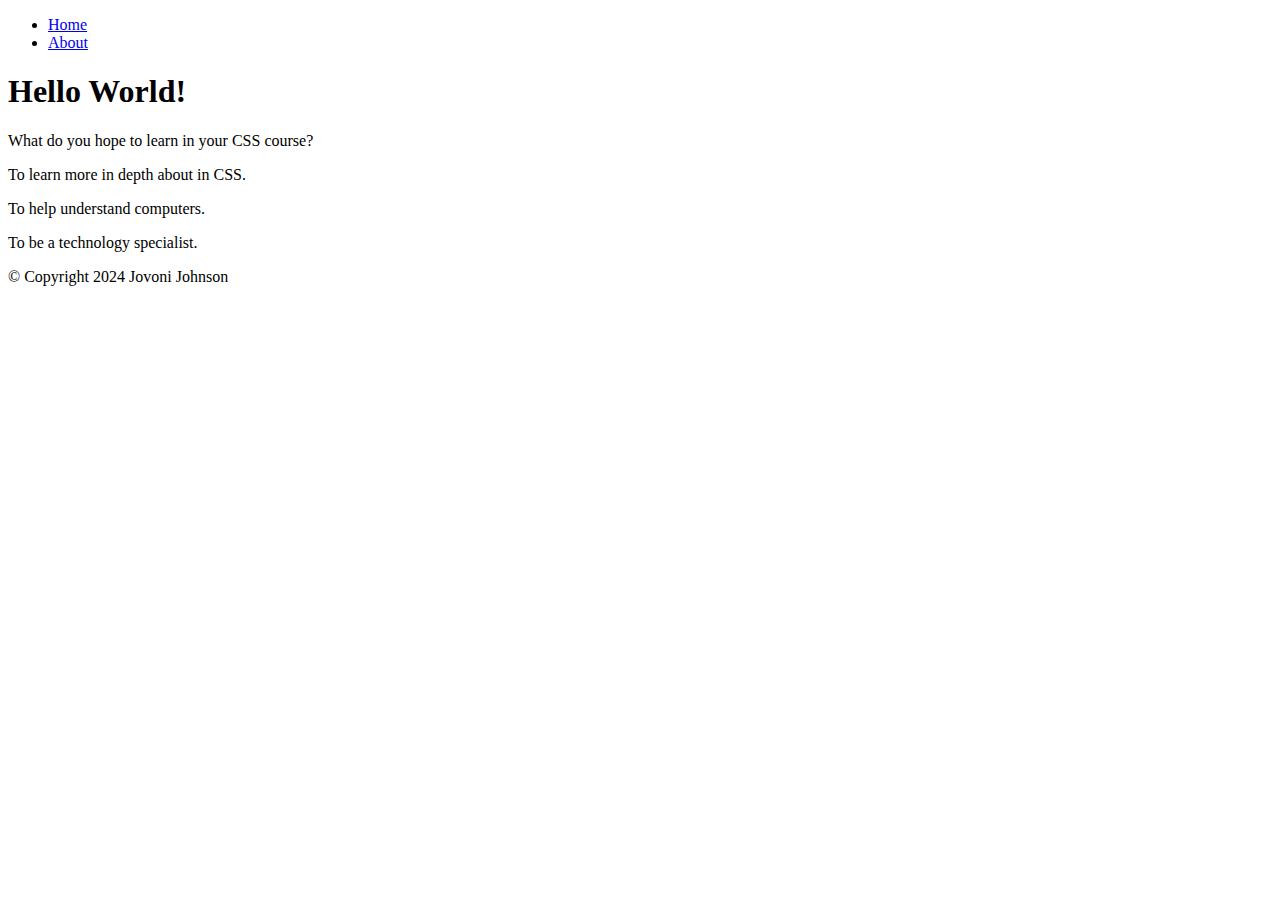
==== index.html @ 4a5c10dd "added index" ====
<!DOCTYPE html>
<html lang="en">
<head>
    <meta charset="UTF-8">
    <meta name="viewport" content="width=device-width, initial-scale=1.0">
    <link rel="stylesheet" href="main.css">
    <title>
        Home
    </title>
</head>
<body>
    <header>
        <nav>
            <ul>
                <li>
                    <a href="index.html">
                        Home
                    </a>
                </li>
                <li>
                    <a href="about.html">
                        About
                    </a>
                </li>
            </ul>
        </nav>
    </header>
    <main>
        <h1>
            Hello World!
        </h1>
        <p>
            What do you hope to learn in your CSS course?
        </p>
        <p>
            To learn more in depth about in CSS.
        </p>
        <p>
            To help understand computers.
        </p>
        <p>
            To be a technology specialist.
        </p>
    </main>
    <footer>
        <p>
            &copy; Copyright 2024 Jovoni Johnson
        </p>
    </footer>
</body>
</html>
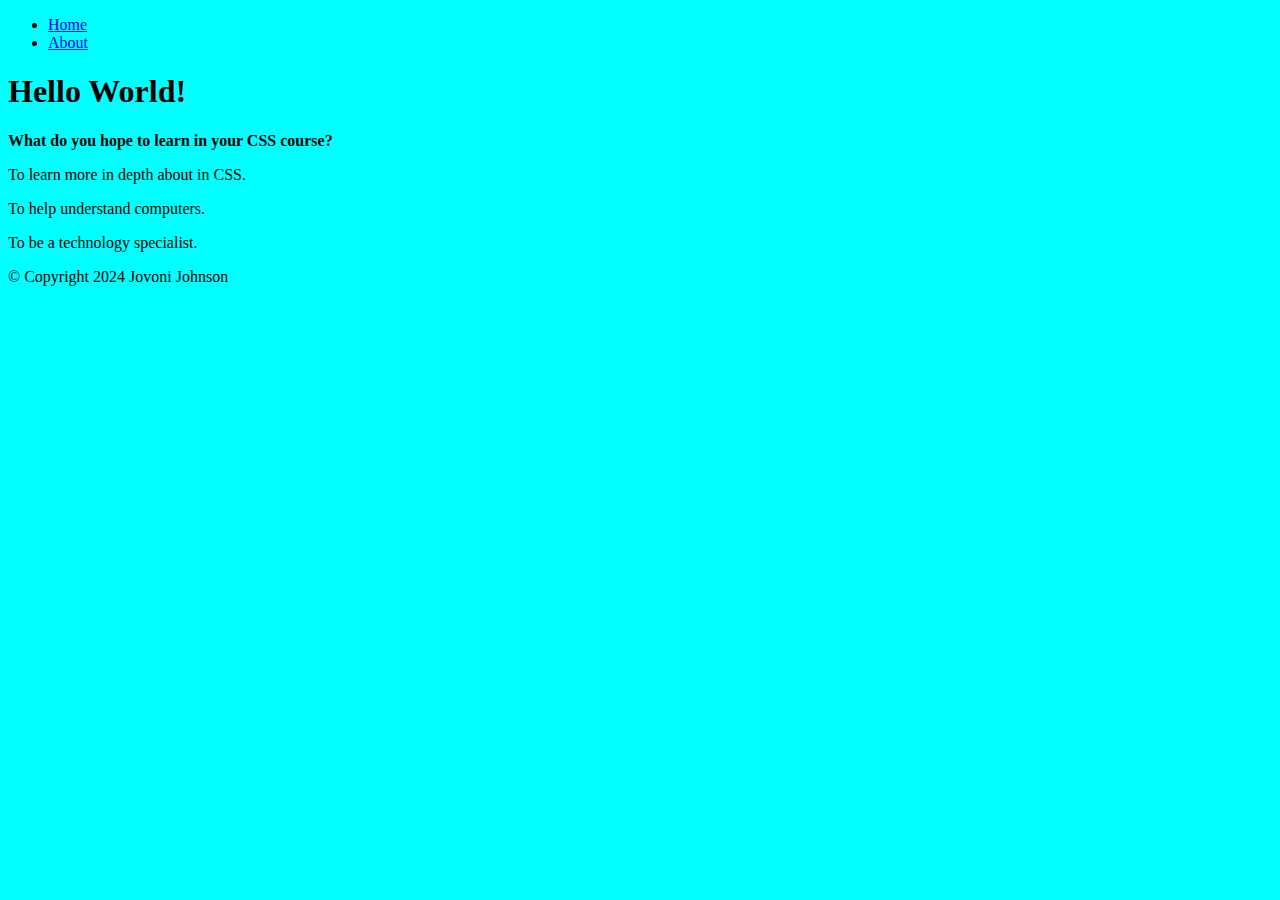
==== commit 7f55e887: "Validated all" ====
--- a/index.html
+++ b/index.html
@@ -10,7 +10,7 @@
 </head>
 <body>
     <header>
-        <nav>
+                <nav>
             <ul>
                 <li>
                     <a href="index.html">
@@ -29,7 +29,7 @@
         <h1>
             Hello World!
         </h1>
-        <p>
+    <p class="bolded_font">
             What do you hope to learn in your CSS course?
         </p>
         <p>
@@ -44,8 +44,8 @@
     </main>
     <footer>
         <p>
-            &copy; Copyright 2024 Jovoni Johnson
+            &copy; Copyright 2024 Jovoni Johnson 
         </p>
     </footer>
 </body>
-</html>+</html>
--- a/main.css
+++ b/main.css
@@ -0,0 +1,14 @@
+/*
+* Author: Jovoni Johnson
+* Purpose:  Assignment
+*/
+body{
+    background-color: aqua;
+}
+.bolded_font {
+    font-weight: bold;
+}
+
+p:hover {
+    color: brown;
+}